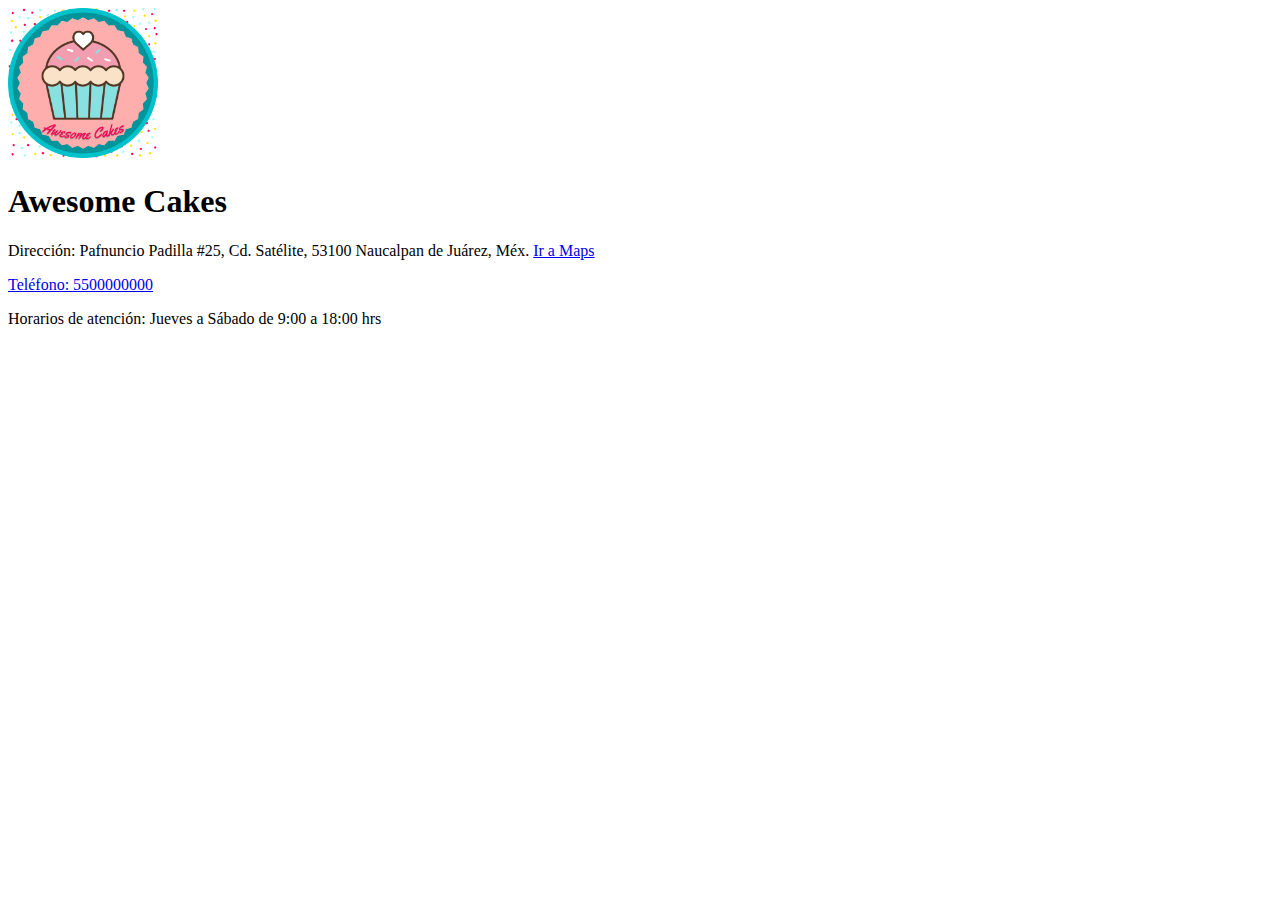
==== 02 HTML/Admin.html @ e51aba80 "Add AdminPage" ====
<!DOCTYPE html>
<html lang="en">
<head>
   <meta charset="UTF-8"> 
   <meta http-equiv="X-UA-Compatible" content="IE=edge">
   <meta name="viewport" content="width=device-width, initial-scale=1.0">
   <title>Pedido Awesome Cakes</title>
</head>
<body>
   <header>
      <img src="logotipo_awesomeCakes.png" alt="Perritos lindos" width="150px" height="150px">
      <h1>Awesome Cakes</h1>
   </header>
</body>

<footer>
   <p>Dirección: Pafnuncio Padilla #25, Cd. Satélite, 53100 Naucalpan de Juárez, Méx. <a href="https://goo.gl/maps/h3mAThd42LFbRdrG7" target="_blank"</a>Ir a Maps</p>
   <p>Teléfono: <a href="tel:5500000000">5500000000</a></p>
   <p>Horarios de atención: Jueves a Sábado de 9:00 a 18:00 hrs</p>
</footer>
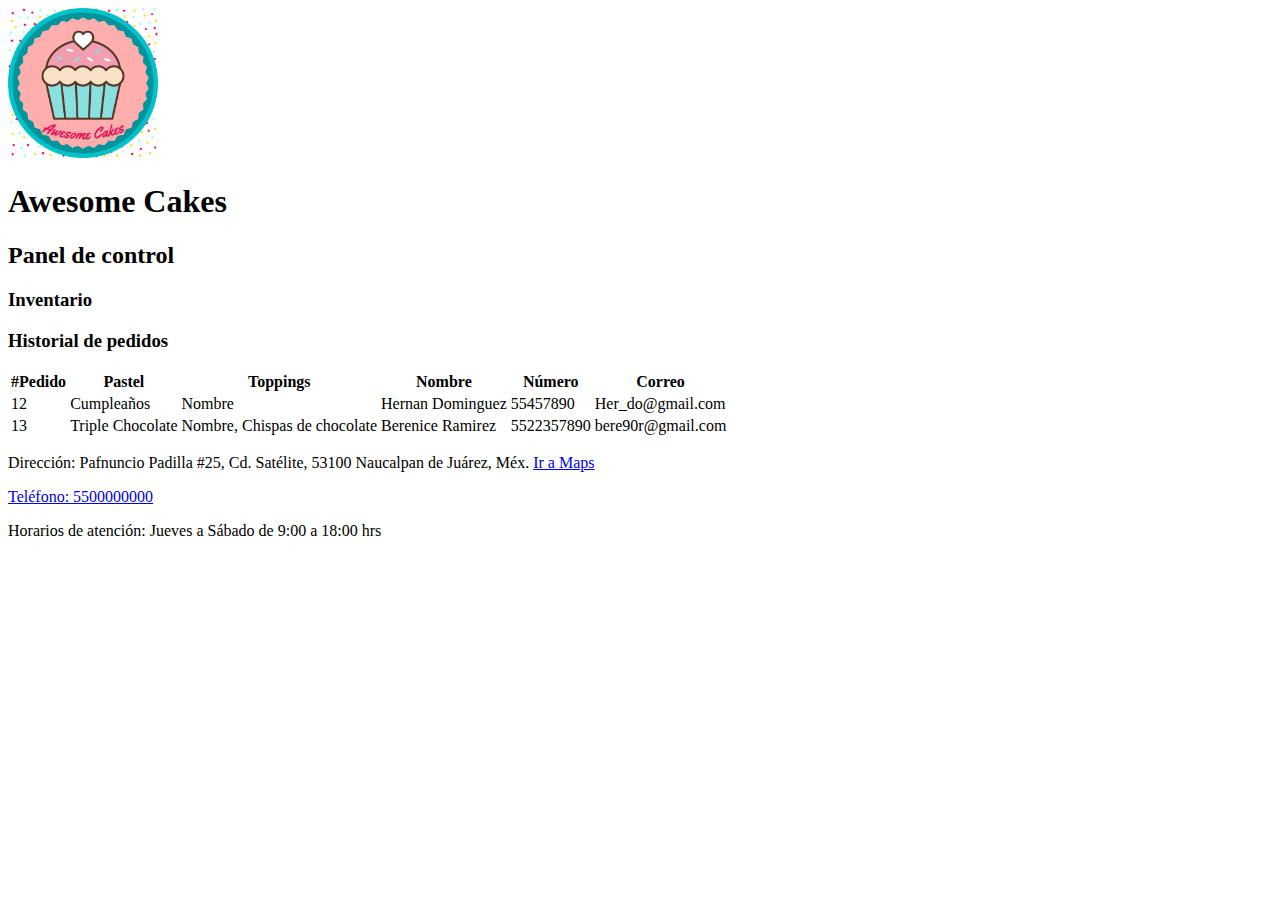
==== commit 6feb21eb: "Se agregó la tabla de pedidos" ====
--- a/02 HTML/Admin.html
+++ b/02 HTML/Admin.html
@@ -4,7 +4,7 @@
    <meta charset="UTF-8"> 
    <meta http-equiv="X-UA-Compatible" content="IE=edge">
    <meta name="viewport" content="width=device-width, initial-scale=1.0">
-   <title>Pedido Awesome Cakes</title>
+   <title>Admin Awesome Cakes</title>
 </head>
 <body>
    <header>
@@ -12,6 +12,36 @@
       <h1>Awesome Cakes</h1>
    </header>
 </body>
+<h2>Panel de control</h2>
+<h3>Inventario</h3>
+
+<h3>Historial de pedidos</h3>
+<table class="default">
+    <tr>
+        <th>#Pedido</th>  
+        <th>Pastel</th>  
+        <th>Toppings</th>  
+        <th>Nombre</th> 
+        <th>Número</th> 
+        <th>Correo</th> 
+    </tr>  
+    <tr>  
+      <td>12</td>  
+      <td>Cumpleaños</td>  
+      <td>Nombre</td>
+      <td>Hernan Dominguez</td>
+      <td>55457890</td>
+      <td>Her_do@gmail.com</td>
+    </tr>  
+    <tr>  
+        <td>13</td>  
+        <td>Triple Chocolate</td>  
+        <td>Nombre, Chispas de chocolate</td>
+        <td>Berenice Ramirez</td>
+        <td>5522357890</td>
+        <td>bere90r@gmail.com</td>
+      </tr>
+  </table>
 
 <footer>
    <p>Dirección: Pafnuncio Padilla #25, Cd. Satélite, 53100 Naucalpan de Juárez, Méx. <a href="https://goo.gl/maps/h3mAThd42LFbRdrG7" target="_blank"</a>Ir a Maps</p>
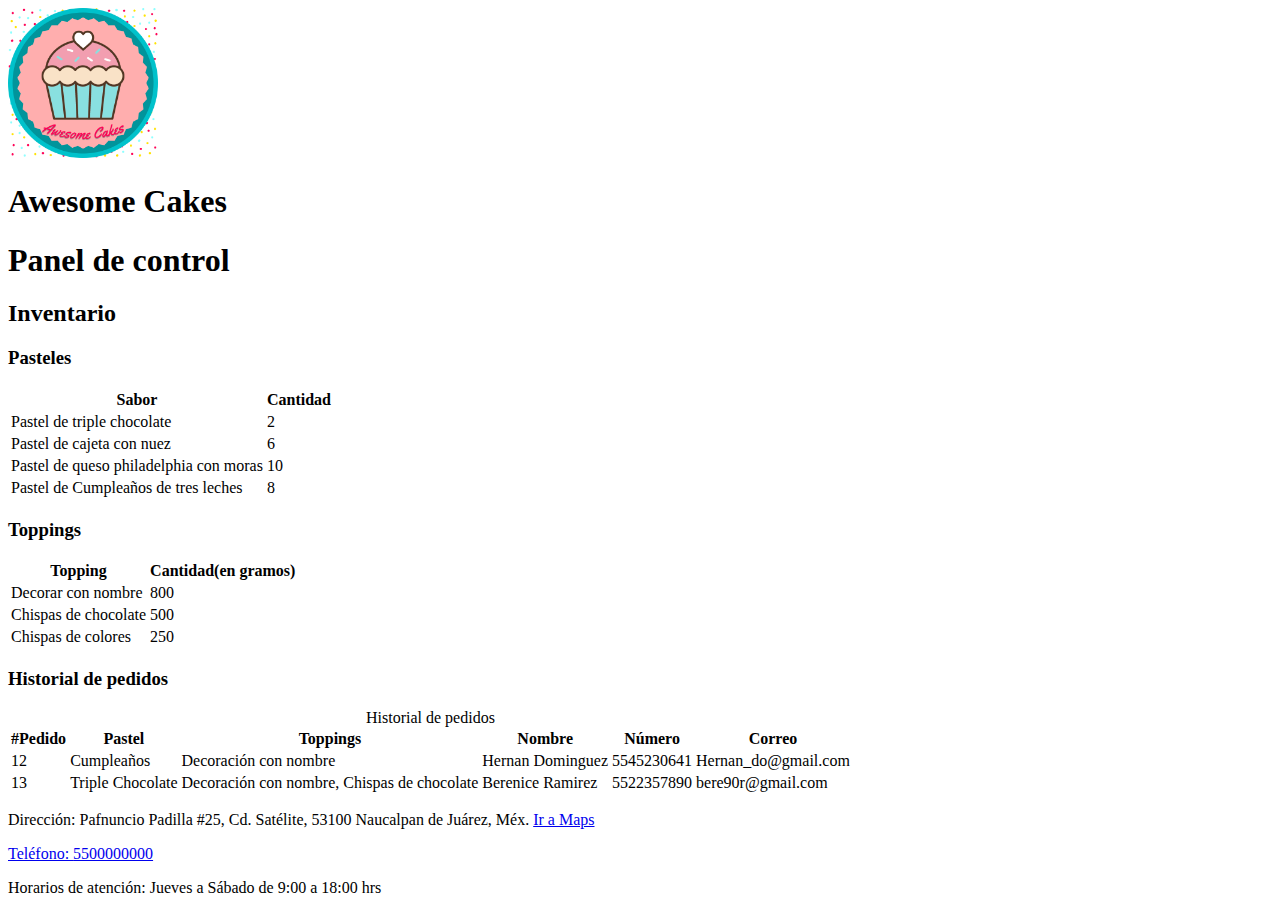
==== commit e63755a8: "Update Admin.html" ====
--- a/02 HTML/Admin.html
+++ b/02 HTML/Admin.html
@@ -12,11 +12,54 @@
       <h1>Awesome Cakes</h1>
    </header>
 </body>
-<h2>Panel de control</h2>
-<h3>Inventario</h3>
+<h1>Panel de control</h1>
+   <h2>Inventario</h2>
+      <h3>Pasteles</h3>
+         <table>
+            <tr>
+               <th>Sabor</th>
+               <th>Cantidad</th>
+            </tr>
+            <tr>
+               <td>Pastel de triple chocolate</td>
+               <td>2</td>
+            </tr>
+            <tr>            
+               <td>Pastel de cajeta con nuez</td>
+               <td>6</td>
+            </tr>
+            <tr>
+               <td>Pastel de queso philadelphia con moras</td>
+               <td>10</td>
+            </tr>
+            <tr>
+               <td>Pastel de Cumpleaños de tres leches</td>
+               <td>8</td>
+            </tr>
+         </table>
+      <h3>Toppings</h3>
+      <table>
+         <tr>
+            <th>Topping</th>
+            <th>Cantidad(en gramos)</th>
+         </tr>
+         <tr>
+            <td>Decorar con nombre</td>
+            <td>800</td>
+         </tr>
+         <tr>            
+            <td>Chispas de chocolate</td>
+            <td>500</td>
+         </tr>
+         <tr>
+            <td>Chispas de colores</td>
+            <td>250</td>
+         </tr>
+      </table>
 
 <h3>Historial de pedidos</h3>
 <table class="default">
+   <caption>Historial de pedidos</caption>
     <tr>
         <th>#Pedido</th>  
         <th>Pastel</th>  
@@ -28,15 +71,15 @@
     <tr>  
       <td>12</td>  
       <td>Cumpleaños</td>  
-      <td>Nombre</td>
+      <td>Decoración con nombre</td>
       <td>Hernan Dominguez</td>
-      <td>55457890</td>
-      <td>Her_do@gmail.com</td>
+      <td>5545230641</td>
+      <td>Hernan_do@gmail.com</td>
     </tr>  
     <tr>  
         <td>13</td>  
         <td>Triple Chocolate</td>  
-        <td>Nombre, Chispas de chocolate</td>
+        <td>Decoración con nombre, Chispas de chocolate</td>
         <td>Berenice Ramirez</td>
         <td>5522357890</td>
         <td>bere90r@gmail.com</td>
